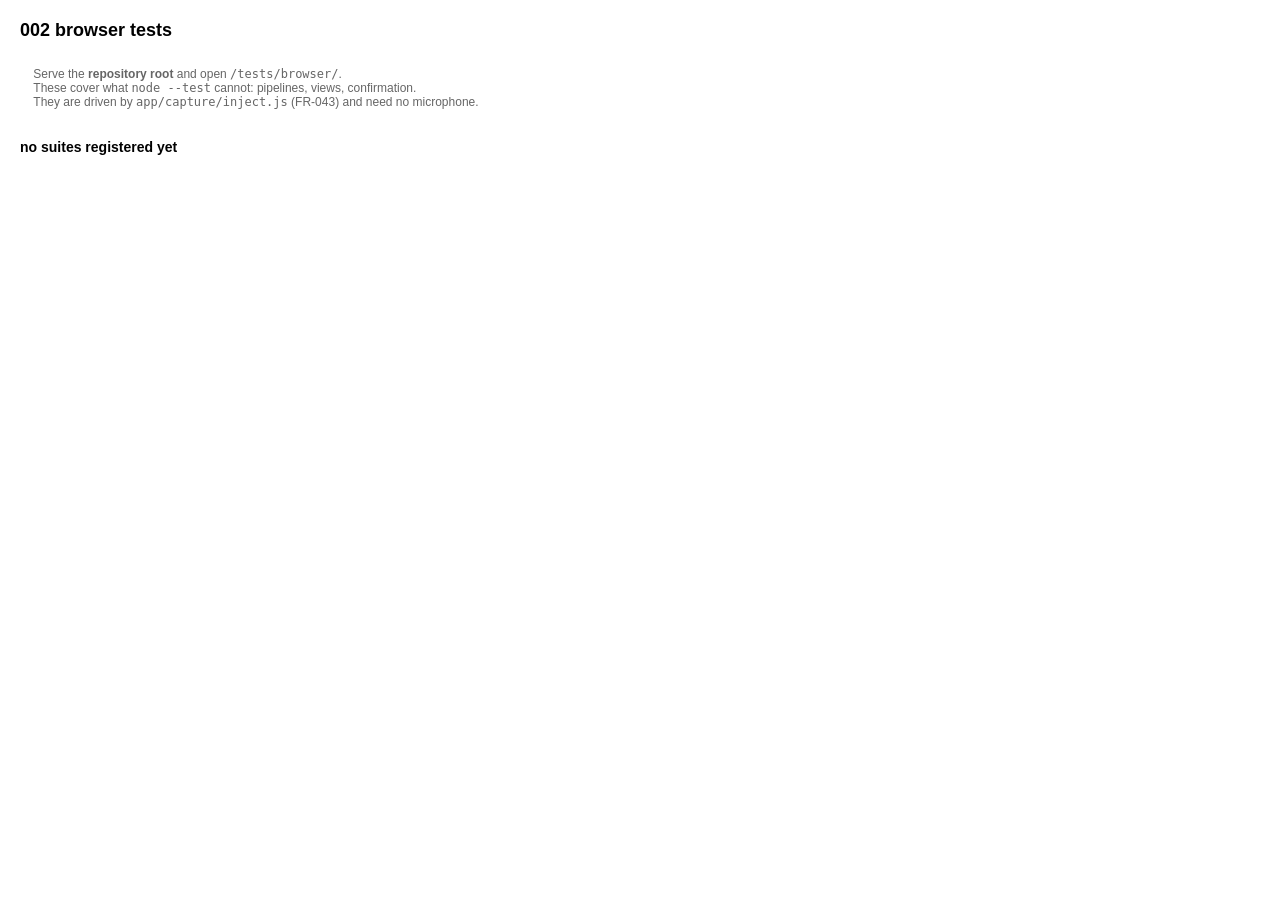
==== tests/browser/index.html @ 24f0e003 "feat(002): Phase 1 setup — module skeleton and test scaffolding T001-T006. No behaviour yet; the exi" ====
<!doctype html>
<html lang="ja">
<head>
  <meta charset="utf-8">
  <meta name="viewport" content="width=device-width, initial-scale=1">
  <title>002 browser tests</title>
  <style>
    body { font-family: -apple-system, BlinkMacSystemFont, "Hiragino Sans", sans-serif; margin: 20px; font-size: 14px; }
    h1 { font-size: 18px; }
    #results { margin-top: 16px; }
    .case { padding: 6px 10px; border-left: 3px solid #ccc; margin-bottom: 4px; }
    .pass { border-color: #2e7d32; background: #f1f8f2; }
    .fail { border-color: #c62828; background: #fdf1f0; }
    .detail { color: #666; font-size: 12px; white-space: pre-wrap; }
    #summary { margin-top: 12px; font-weight: 600; }
  </style>
</head>
<body>
  <h1>002 browser tests</h1>
  <p class="detail">
    Serve the <strong>repository root</strong> and open <code>/tests/browser/</code>.
    These cover what <code>node --test</code> cannot: pipelines, views, confirmation.
    They are driven by <code>app/capture/inject.js</code> (FR-043) and need no microphone.
  </p>

  <div id="results"></div>
  <div id="summary">no suites registered yet</div>

  <script type="module">
    // Minimal in-page runner. Suites register themselves by importing ./runner.js
    // and calling test(). Kept dependency-free on purpose.
    import { runAll } from './runner.js';
    runAll(document.getElementById('results'), document.getElementById('summary'));
  </script>
</body>
</html>
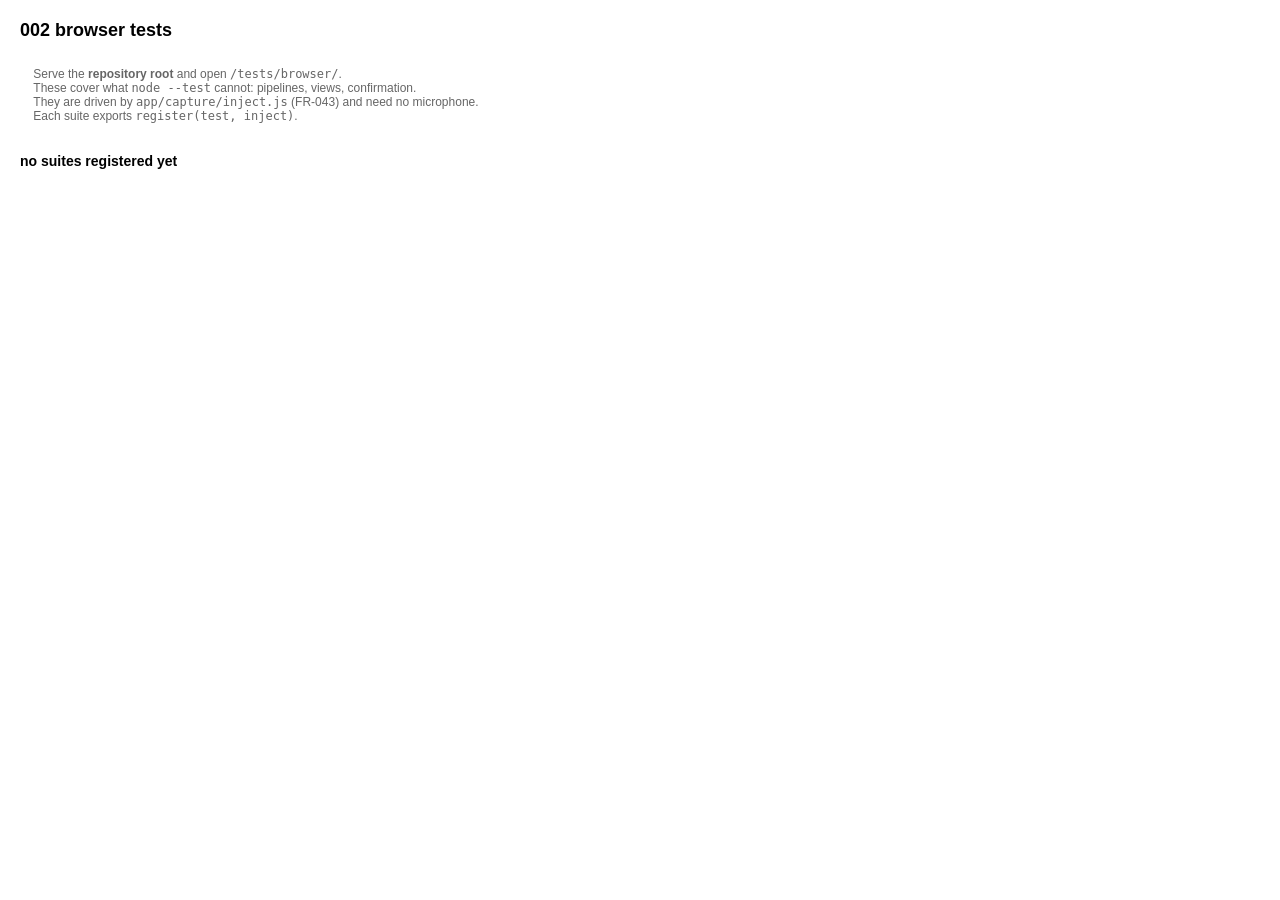
==== commit 0467d643: "feat(002): Stage 2 — injected transcript path (FR-043) T033-T037. 35/35 unit tests pass.  app/captur" ====
--- a/tests/browser/index.html
+++ b/tests/browser/index.html
@@ -21,6 +21,7 @@
     Serve the <strong>repository root</strong> and open <code>/tests/browser/</code>.
     These cover what <code>node --test</code> cannot: pipelines, views, confirmation.
     They are driven by <code>app/capture/inject.js</code> (FR-043) and need no microphone.
+    Each suite exports <code>register(test, inject)</code>.
   </p>
 
   <div id="results"></div>
